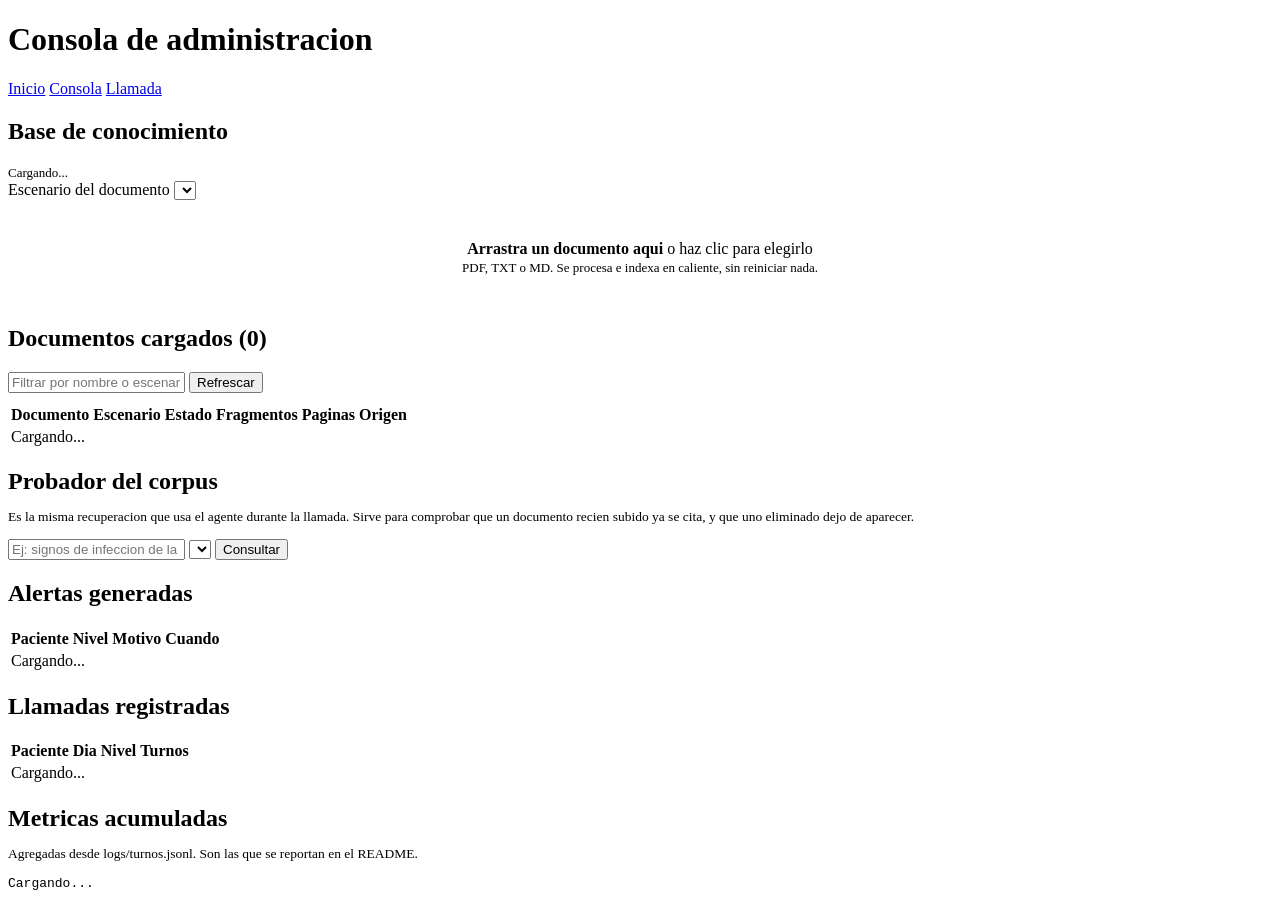
==== app/web/consola.html @ 3fac72be "Agente de voz para seguimiento postoperatorio Solucion al Tech Sphere Challenge 2026. FastAPI con do" ====
<!doctype html>
<html lang="es">
<head>
<meta charset="utf-8">
<meta name="viewport" content="width=device-width, initial-scale=1">
<title>Consola de administracion</title>
<link rel="stylesheet" href="/static/base.css">
<style>
  #soltar {
    border: 2px dashed var(--borde);
    border-radius: var(--radio);
    padding: 26px;
    text-align: center;
    color: var(--tenue);
    transition: .15s;
    cursor: pointer;
  }
  #soltar.encima { border-color: var(--acento); background: #3b82f611; color: var(--texto); }
  .resumen-indice { display: flex; gap: 22px; flex-wrap: wrap; font-size: 13px; }
  .resumen-indice b { font-size: 16px; display: block; font-variant-numeric: tabular-nums; }
  .pasaje { border-left: 2px solid var(--borde); padding: 6px 0 6px 12px; margin-bottom: 12px; }
  .pasaje .cabecera { font-size: 12.5px; color: var(--tenue); margin-bottom: 4px; }
  .pasaje .extracto { font-size: 13px; color: #c9d1d9; }
  .barra-progreso { height: 3px; background: var(--acento); width: 0; transition: width .3s; border-radius: 2px; }
</style>
</head>
<body>
<header class="barra">
  <h1>Consola de administracion</h1>
  <nav>
    <a href="/">Inicio</a>
    <a href="/consola" class="activo">Consola</a>
    <a href="/llamada">Llamada</a>
  </nav>
</header>

<main>
  <div id="avisos"></div>

  <!-- ------------------------------------------------------ conocimiento -->
  <div class="panel">
    <h2>Base de conocimiento</h2>
    <div class="fila" style="margin-bottom:14px">
      <div class="resumen-indice crece" id="resumen-indice"><span class="vacio">Cargando...</span></div>
      <label class="campo">Escenario del documento
        <select id="escenario"></select>
      </label>
    </div>
    <div id="soltar">
      <b>Arrastra un documento aqui</b> o haz clic para elegirlo<br>
      <span style="font-size:13px">PDF, TXT o MD. Se procesa e indexa en caliente, sin reiniciar nada.</span>
      <div class="barra-progreso" id="progreso"></div>
    </div>
    <input type="file" id="archivo" accept=".pdf,.txt,.md,.markdown" style="display:none" multiple>
  </div>

  <div class="panel">
    <h2>Documentos cargados (<span id="n-docs">0</span>)</h2>
    <div class="fila" style="margin-bottom:10px">
      <input type="text" id="filtro" class="crece" placeholder="Filtrar por nombre o escenario...">
      <button onclick="cargarDocumentos()">Refrescar</button>
    </div>
    <div style="max-height:420px; overflow:auto">
      <table>
        <thead><tr>
          <th>Documento</th><th>Escenario</th><th>Estado</th>
          <th class="num">Fragmentos</th><th class="num">Paginas</th>
          <th>Origen</th><th></th>
        </tr></thead>
        <tbody id="tabla-docs"><tr><td colspan="7" class="vacio">Cargando...</td></tr></tbody>
      </table>
    </div>
  </div>

  <!-- --------------------------------------------------------- probador -->
  <div class="panel">
    <h2>Probador del corpus</h2>
    <p class="tenue" style="margin-top:-6px; font-size:13.5px">
      Es la misma recuperacion que usa el agente durante la llamada. Sirve para comprobar
      que un documento recien subido ya se cita, y que uno eliminado dejo de aparecer.
    </p>
    <div class="fila">
      <input type="text" id="consulta" class="crece"
             placeholder="Ej: signos de infeccion de la herida quirurgica"
             onkeydown="if(event.key==='Enter') probar()">
      <select id="escenario-consulta"></select>
      <button class="primario" onclick="probar()">Consultar</button>
    </div>
    <div id="resultado-rag" style="margin-top:14px"></div>
  </div>

  <!-- ------------------------------------------------- llamadas y alertas -->
  <div class="rejilla-2">
    <div class="panel">
      <h2>Alertas generadas</h2>
      <div style="max-height:340px; overflow:auto">
        <table>
          <thead><tr><th>Paciente</th><th>Nivel</th><th>Motivo</th><th>Cuando</th></tr></thead>
          <tbody id="tabla-alertas"><tr><td colspan="4" class="vacio">Cargando...</td></tr></tbody>
        </table>
      </div>
    </div>
    <div class="panel">
      <h2>Llamadas registradas</h2>
      <div style="max-height:340px; overflow:auto">
        <table>
          <thead><tr><th>Paciente</th><th>Dia</th><th>Nivel</th><th class="num">Turnos</th><th></th></tr></thead>
          <tbody id="tabla-llamadas"><tr><td colspan="5" class="vacio">Cargando...</td></tr></tbody>
        </table>
      </div>
    </div>
  </div>

  <div class="panel" id="panel-detalle" style="display:none">
    <h2>Detalle de la llamada <span id="detalle-id" class="mono"></span></h2>
    <pre class="json" id="detalle"></pre>
  </div>

  <div class="panel">
    <h2>Metricas acumuladas</h2>
    <p class="tenue" style="margin-top:-6px; font-size:13.5px">
      Agregadas desde <span class="mono">logs/turnos.jsonl</span>. Son las que se reportan en el README.
    </p>
    <pre class="json" id="metricas">Cargando...</pre>
  </div>
</main>

<script>
let DOCUMENTOS = [];

function avisar(html, clase = '') {
  const caja = document.getElementById('avisos');
  caja.innerHTML = `<div class="aviso ${clase}">${html}</div>`;
  if (clase === 'ok') setTimeout(() => { if (caja.innerHTML.includes(html)) caja.innerHTML = ''; }, 6000);
}

function escapar(t) {
  return String(t ?? '').replace(/[&<>"]/g, c => ({ '&': '&amp;', '<': '&lt;', '>': '&gt;', '"': '&quot;' }[c]));
}

function fecha(ts) {
  return ts ? new Date(ts * 1000).toLocaleString('es-CO') : '';
}

// ------------------------------------------------------------ documentos
async function cargarDocumentos() {
  const r = await fetch('/api/documentos');
  const d = await r.json();
  DOCUMENTOS = d.documentos;

  const s = d.indice;
  document.getElementById('resumen-indice').innerHTML = `
    <div><b>${s.documentos}</b><span class="tenue">documentos</span></div>
    <div><b>${s.fragmentos}</b><span class="tenue">fragmentos</span></div>
    <div><b>${s.dimension}</b><span class="tenue">dimensiones</span></div>
    <div><b>v${s.version}</b><span class="tenue">version del indice</span></div>
    <div><b class="mono" style="font-size:12.5px">${escapar(s.modelo_embedding)}</b><span class="tenue">embeddings</span></div>`;

  for (const id of ['escenario', 'escenario-consulta']) {
    const sel = document.getElementById(id);
    if (sel.options.length) continue;
    if (id === 'escenario-consulta') sel.add(new Option('todos los escenarios', ''));
    d.escenarios.forEach(e => sel.add(new Option(e, e)));
  }
  pintarDocumentos();
}

function pintarDocumentos() {
  const filtro = document.getElementById('filtro').value.toLowerCase();
  const lista = DOCUMENTOS.filter(d =>
    !filtro || d.nombre.toLowerCase().includes(filtro) || d.escenario.toLowerCase().includes(filtro));

  document.getElementById('n-docs').textContent = DOCUMENTOS.length;
  const cuerpo = document.getElementById('tabla-docs');

  if (!lista.length) {
    cuerpo.innerHTML = `<tr><td colspan="7" class="vacio">${DOCUMENTOS.length
      ? 'Ningun documento coincide con el filtro.'
      : 'El indice esta vacio. Ejecuta scripts/build_index.py o sube un documento.'}</td></tr>`;
    return;
  }

  cuerpo.innerHTML = lista.map(d => {
    const listo = d.estado === 'procesado';
    return `<tr>
      <td>${escapar(d.nombre)}<div class="tenue mono" style="font-size:11px">${d.doc_id}</div></td>
      <td><span class="insignia neutro">${escapar(d.escenario)}</span></td>
      <td><span class="insignia ${listo ? 'verde' : 'amarillo'}">${listo
        ? 'procesado y disponible' : 'sin capa de texto'}</span></td>
      <td class="num">${d.n_fragmentos}</td>
      <td class="num">${d.paginas || '-'}${d.paginas_ocr ? ` <span class="tenue">(${d.paginas_ocr} OCR)</span>` : ''}</td>
      <td class="tenue">${escapar(d.origen)}</td>
      <td><button class="peligro" onclick="eliminar('${d.doc_id}', '${escapar(d.nombre).replace(/'/g, "\\'")}')">Eliminar</button></td>
    </tr>`;
  }).join('');
}

async function eliminar(docId, nombre) {
  if (!confirm(`Eliminar "${nombre}" del indice?\n\nEl agente dejara de poder citarlo de inmediato.`)) return;
  const r = await fetch('/api/documentos/' + docId, { method: 'DELETE' });
  const d = await r.json();
  if (!r.ok) return avisar(escapar(d.detail || 'No se pudo eliminar'), 'error');
  avisar(`<b>${escapar(nombre)}</b> eliminado. El indice quedo en la version
          <b>v${d.indice.version}</b> con ${d.indice.fragmentos} fragmentos.`, 'ok');
  cargarDocumentos();
}

// ---------------------------------------------------------------- subida
const zona = document.getElementById('soltar');
const entradaArchivo = document.getElementById('archivo');
const progreso = document.getElementById('progreso');

zona.onclick = () => entradaArchivo.click();
zona.ondragover = e => { e.preventDefault(); zona.classList.add('encima'); };
zona.ondragleave = () => zona.classList.remove('encima');
zona.ondrop = e => {
  e.preventDefault();
  zona.classList.remove('encima');
  subir([...e.dataTransfer.files]);
};
entradaArchivo.onchange = () => { subir([...entradaArchivo.files]); entradaArchivo.value = ''; };

async function subir(archivos) {
  if (!archivos.length) return;
  const escenario = document.getElementById('escenario').value;

  for (let i = 0; i < archivos.length; i++) {
    const archivo = archivos[i];
    progreso.style.width = `${(i / archivos.length) * 100}%`;
    avisar(`Procesando <b>${escapar(archivo.name)}</b>... (extraccion, troceado y embeddings)`);

    const cuerpo = new FormData();
    cuerpo.append('archivo', archivo);
    cuerpo.append('escenario', escenario);

    try {
      const r = await fetch('/api/documentos', { method: 'POST', body: cuerpo });
      const d = await r.json();
      if (!r.ok) { avisar(`<b>${escapar(archivo.name)}</b>: ${escapar(d.detail)}`, 'error'); continue; }

      const doc = d.documento;
      if (doc.estado === 'procesado') {
        avisar(`<b>${escapar(doc.nombre)}</b> procesado y disponible:
          ${doc.n_fragmentos} fragmentos en ${d.ms_procesamiento} ms
          ${doc.paginas_ocr ? `(${doc.paginas_ocr} paginas recuperadas por OCR)` : ''}.
          Indice en <b>v${d.indice.version}</b>. El agente ya lo puede citar.`, 'ok');
      } else {
        avisar(`<b>${escapar(doc.nombre)}</b> se cargo pero <b>no tiene capa de texto</b> y
          no se pudo extraer nada. Queda listado, pero no es citable.`, '');
      }
    } catch (e) {
      avisar(`<b>${escapar(archivo.name)}</b>: ${escapar(e.message)}`, 'error');
    }
  }
  progreso.style.width = '0';
  cargarDocumentos();
}

// -------------------------------------------------------------- probador
async function probar() {
  const texto = document.getElementById('consulta').value.trim();
  if (!texto) return;
  const caja = document.getElementById('resultado-rag');
  caja.innerHTML = '<span class="vacio">Consultando el corpus...</span>';

  const r = await fetch('/api/rag/consulta', {
    method: 'POST',
    headers: { 'Content-Type': 'application/json' },
    body: JSON.stringify({ texto, escenario: document.getElementById('escenario-consulta').value || null }),
  });
  const d = await r.json();
  if (!r.ok) return caja.innerHTML = `<div class="aviso error">${escapar(d.detail)}</div>`;

  if (!d.pasajes.length) {
    caja.innerHTML = '<div class="aviso">El corpus no devolvio ningun pasaje. El agente declararia que no tiene la informacion.</div>';
    return;
  }

  const cabecera = d.hay_evidencia
    ? `<div class="aviso ok">Hay evidencia suficiente (mejor similitud
       <b>${d.mejor_similitud}</b>). El agente puede fundamentar una afirmacion clinica.</div>`
    : `<div class="aviso">Sin evidencia suficiente: la mejor similitud es
       <b>${d.mejor_similitud}</b> y el umbral es el configurado en <span class="mono">UMBRAL_EVIDENCIA</span>.
       Aqui el agente declara su limite en vez de improvisar.</div>`;

  caja.innerHTML = cabecera + d.pasajes.map((p, i) => `
    <div class="pasaje">
      <div class="cabecera">
        [${i + 1}] <b>${escapar(p.documento)}</b>, pagina ${p.pagina}
        &middot; similitud ${p.similitud} &middot; fusion ${p.puntaje_fusion}
        &middot; <span class="mono">${escapar(p.escenario)}</span>
      </div>
      <div class="extracto">${escapar(p.extracto)}...</div>
    </div>`).join('');
}

// ------------------------------------------------------ llamadas y alertas
async function cargarActividad() {
  const [a, l, m] = await Promise.all([
    fetch('/api/alertas').then(r => r.json()),
    fetch('/api/llamadas').then(r => r.json()),
    fetch('/api/metricas').then(r => r.json()),
  ]);

  document.getElementById('tabla-alertas').innerHTML = a.alertas.length
    ? a.alertas.map(x => `<tr>
        <td>${escapar(x.nombre || '?')}<div class="tenue" style="font-size:12px">${escapar(x.procedimiento || '')}</div></td>
        <td><span class="insignia ${x.nivel}">${x.nivel}</span></td>
        <td style="font-size:13px">${escapar(x.motivo)}</td>
        <td class="tenue" style="font-size:12px">${fecha(x.creada_ts)}</td>
      </tr>`).join('')
    : '<tr><td colspan="4" class="vacio">Ninguna alerta todavia.</td></tr>';

  document.getElementById('tabla-llamadas').innerHTML = l.llamadas.length
    ? l.llamadas.map(x => `<tr>
        <td>${escapar(x.nombre || '?')}<div class="tenue" style="font-size:12px">${escapar(x.procedimiento || '')}</div></td>
        <td>${x.dia_postop ?? '-'}</td>
        <td><span class="insignia ${x.nivel_final || 'neutro'}">${x.nivel_final || x.estado}</span></td>
        <td class="num">${x.n_turnos}</td>
        <td><button onclick="verDetalle('${x.id}')">Ver</button></td>
      </tr>`).join('')
    : '<tr><td colspan="5" class="vacio">Ninguna llamada registrada.</td></tr>';

  document.getElementById('metricas').textContent = JSON.stringify(m, null, 2);
}

async function verDetalle(id) {
  const d = await fetch('/api/llamadas/' + id).then(r => r.json());
  document.getElementById('panel-detalle').style.display = '';
  document.getElementById('detalle-id').textContent = id;
  document.getElementById('detalle').textContent = JSON.stringify(d, null, 2);
  document.getElementById('panel-detalle').scrollIntoView({ behavior: 'smooth' });
}

document.getElementById('filtro').oninput = pintarDocumentos;
cargarDocumentos();
cargarActividad();
setInterval(cargarActividad, 15000);
</script>
</body>
</html>
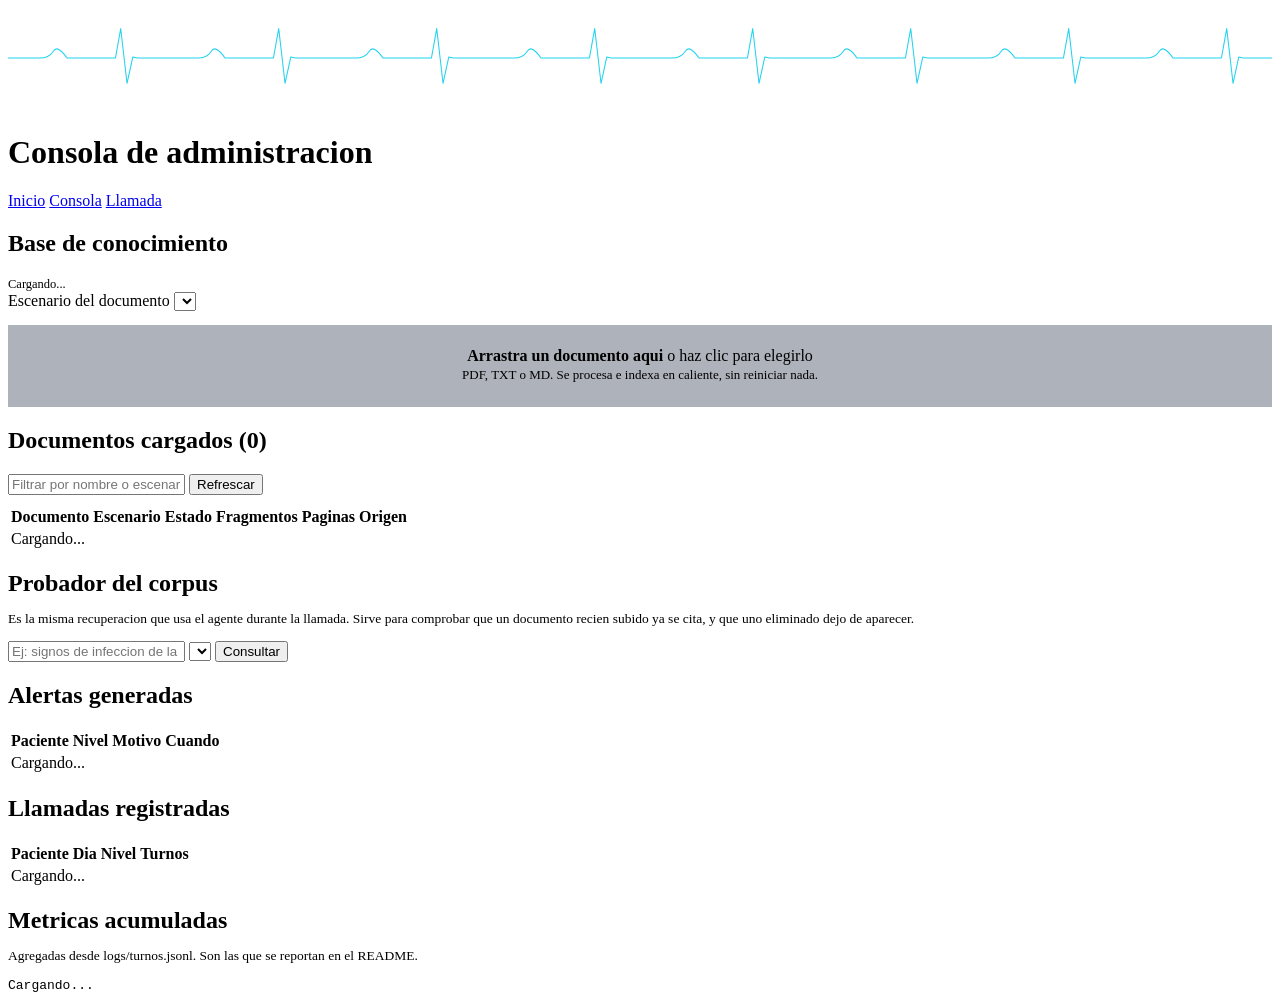
==== commit a1f8c98b: "Tema clinico en las tres superficies y dos correcciones de la lista El tema pasa de estar solo en ll" ====
--- a/app/web/consola.html
+++ b/app/web/consola.html
@@ -7,24 +7,55 @@
 <link rel="stylesheet" href="/static/base.css">
 <style>
   #soltar {
-    border: 2px dashed var(--borde);
+    border: 1px dashed var(--borde-vivo);
     border-radius: var(--radio);
-    padding: 26px;
+    padding: 22px;
     text-align: center;
     color: var(--tenue);
-    transition: .15s;
+    transition: .18s;
     cursor: pointer;
-  }
-  #soltar.encima { border-color: var(--acento); background: #3b82f611; color: var(--texto); }
-  .resumen-indice { display: flex; gap: 22px; flex-wrap: wrap; font-size: 13px; }
-  .resumen-indice b { font-size: 16px; display: block; font-variant-numeric: tabular-nums; }
-  .pasaje { border-left: 2px solid var(--borde); padding: 6px 0 6px 12px; margin-bottom: 12px; }
-  .pasaje .cabecera { font-size: 12.5px; color: var(--tenue); margin-bottom: 4px; }
-  .pasaje .extracto { font-size: 13px; color: #c9d1d9; }
-  .barra-progreso { height: 3px; background: var(--acento); width: 0; transition: width .3s; border-radius: 2px; }
+    background: rgba(24, 36, 58, .35);
+  }
+  #soltar:hover { border-color: var(--acento); color: var(--texto); }
+  #soltar.encima {
+    border-color: var(--acento); color: var(--texto);
+    background: rgba(34, 211, 238, .1);
+    box-shadow: 0 0 26px rgba(34, 211, 238, .18) inset;
+  }
+  .resumen-indice { display: flex; gap: 24px; flex-wrap: wrap; font-size: 12.5px; }
+  .resumen-indice b {
+    font-size: 17px; display: block; font-variant-numeric: tabular-nums;
+    color: var(--texto); letter-spacing: .01em;
+  }
+  .pasaje { border-left: 2px solid var(--acento-2); padding: 6px 0 6px 12px; margin-bottom: 12px; }
+  .pasaje .cabecera { font-size: 12px; color: var(--tenue); margin-bottom: 4px; }
+  .pasaje .extracto { font-size: 13px; color: #c3d3e2; line-height: 1.5; }
+  .barra-progreso {
+    height: 2px; width: 0; border-radius: 2px; transition: width .3s;
+    background: linear-gradient(90deg, var(--acento-2), var(--acento));
+    box-shadow: 0 0 10px rgba(34, 211, 238, .5);
+  }
 </style>
 </head>
 <body>
+<div id="fondo-clinico" aria-hidden="true">
+  <div class="rejilla"></div>
+  <div class="aura a1"></div>
+  <div class="aura a2"></div>
+  <div class="trazo">
+    <svg viewBox="0 0 2400 190" preserveAspectRatio="none" fill="none">
+      <path stroke="#22d3ee" stroke-width="2" stroke-linecap="round" stroke-linejoin="round"
+        d="M0 95 H60 q18 0 26 -13 t26 13 H190 l14 0 l10 -56 l12 104 l11 -50 l9 2 H300
+           M300 95 H360 q18 0 26 -13 t26 13 H490 l14 0 l10 -56 l12 104 l11 -50 l9 2 H600
+           M600 95 H660 q18 0 26 -13 t26 13 H790 l14 0 l10 -56 l12 104 l11 -50 l9 2 H900
+           M900 95 H960 q18 0 26 -13 t26 13 H1090 l14 0 l10 -56 l12 104 l11 -50 l9 2 H1200
+           M1200 95 H1260 q18 0 26 -13 t26 13 H1390 l14 0 l10 -56 l12 104 l11 -50 l9 2 H1500
+           M1500 95 H1560 q18 0 26 -13 t26 13 H1690 l14 0 l10 -56 l12 104 l11 -50 l9 2 H1800
+           M1800 95 H1860 q18 0 26 -13 t26 13 H1990 l14 0 l10 -56 l12 104 l11 -50 l9 2 H2100
+           M2100 95 H2160 q18 0 26 -13 t26 13 H2290 l14 0 l10 -56 l12 104 l11 -50 l9 2 H2400"/>
+    </svg>
+  </div>
+</div>
 <header class="barra">
   <h1>Consola de administracion</h1>
   <nav>
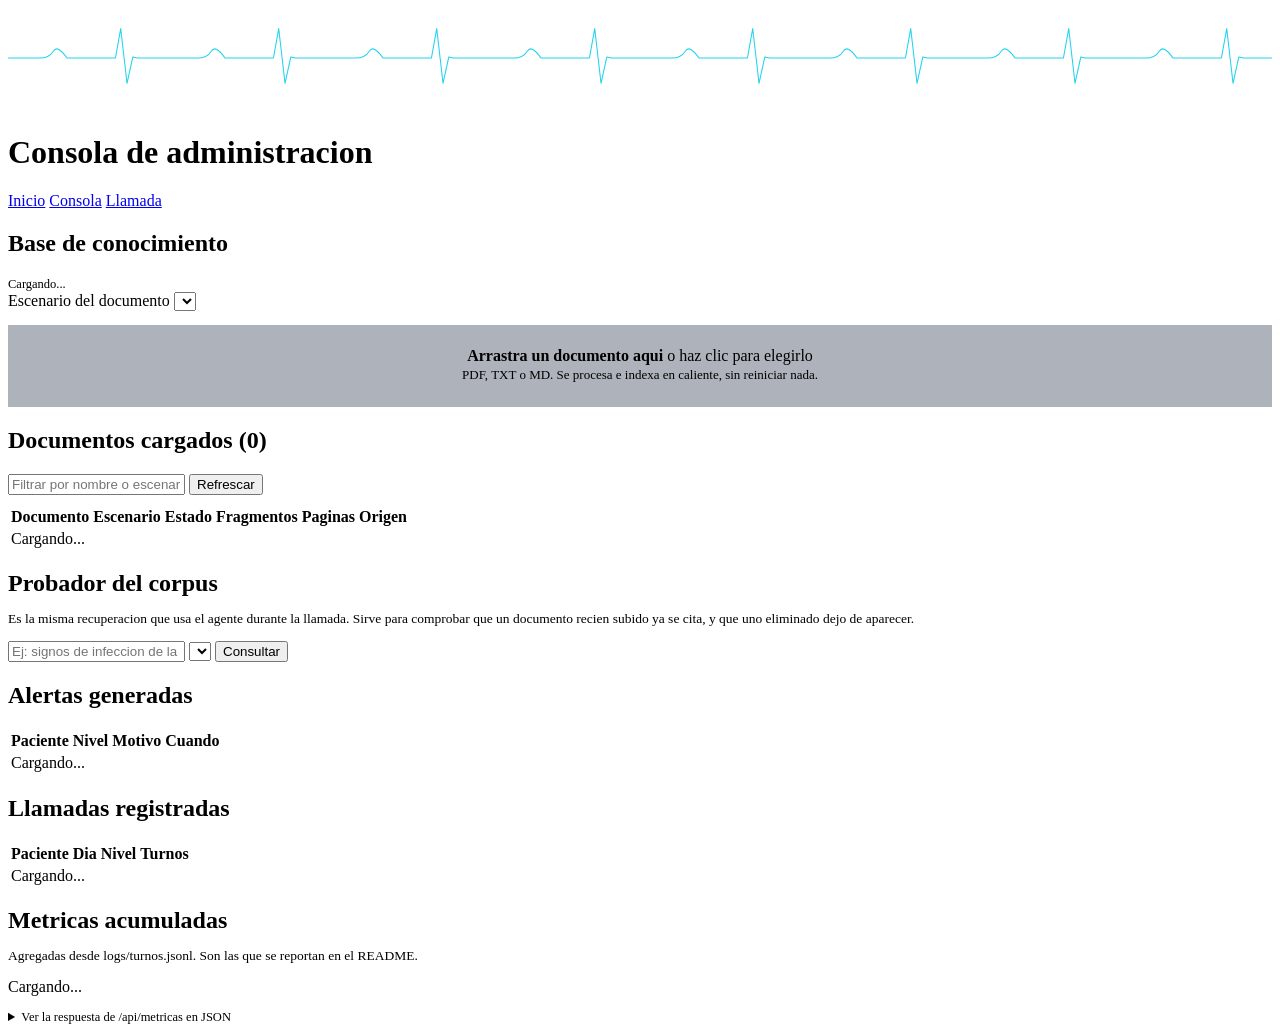
==== commit a261af88: "El boton de finalizar volvia inalcanzable, y la consola deja de volcar JSON El boton de finalizar la" ====
--- a/app/web/consola.html
+++ b/app/web/consola.html
@@ -5,6 +5,13 @@
 <meta name="viewport" content="width=device-width, initial-scale=1">
 <title>Consola de administracion</title>
 <link rel="stylesheet" href="/static/base.css">
+<link rel="manifest" href="/static/manifest.webmanifest">
+<meta name="theme-color" content="#04070e">
+<meta name="description" content="Agente de voz para seguimiento postoperatorio: fundamenta cada afirmacion clinica en un corpus documental y decide cuando escalar a personal de salud.">
+<link rel="icon" href="/static/iconos/icono-192.png" type="image/png">
+<link rel="apple-touch-icon" href="/static/iconos/apple-touch-icon.png">
+<meta name="apple-mobile-web-app-capable" content="yes">
+<meta name="apple-mobile-web-app-status-bar-style" content="black-translucent">
 <style>
   #soltar {
     border: 1px dashed var(--borde-vivo);
@@ -35,6 +42,53 @@
     background: linear-gradient(90deg, var(--acento-2), var(--acento));
     box-shadow: 0 0 10px rgba(34, 211, 238, .5);
   }
+
+  /* ---------------------------------------------------- metricas y detalle */
+  .rejilla-metricas {
+    display: grid; grid-template-columns: repeat(auto-fit, minmax(150px, 1fr)); gap: 10px;
+  }
+  .metrica {
+    background: rgba(24, 36, 58, .55); border: 1px solid var(--borde);
+    border-radius: 9px; padding: 10px 12px; position: relative; overflow: hidden;
+  }
+  .metrica::before {
+    content: ""; position: absolute; left: 0; top: 0; bottom: 0; width: 2px;
+    background: linear-gradient(180deg, var(--acento), transparent);
+  }
+  .metrica .clave {
+    font-size: 9.5px; color: var(--tenue); text-transform: uppercase;
+    letter-spacing: .12em; margin-bottom: 3px; line-height: 1.3;
+  }
+  .metrica .valor { font-size: 19px; font-weight: 600; font-variant-numeric: tabular-nums; }
+  .metrica .unidad { font-size: 11px; color: var(--tenue); font-weight: 400; margin-left: 2px; }
+  .metrica .nota { font-size: 10.5px; color: var(--tenue); margin-top: 2px; }
+
+  /* Las etapas de latencia se leen mejor comparadas entre si que en una lista
+     de cifras: la barra hace evidente cual domina el turno. */
+  .etapa { display: grid; grid-template-columns: 190px 1fr 62px; gap: 10px; align-items: center;
+           font-size: 12.5px; padding: 3px 0; }
+  .etapa .riel { height: 6px; background: rgba(94,145,190,.14); border-radius: 3px; overflow: hidden; }
+  .etapa .relleno { height: 100%; border-radius: 3px;
+                    background: linear-gradient(90deg, var(--acento-2), var(--acento)); }
+  .etapa .cifra { text-align: right; font-variant-numeric: tabular-nums; color: var(--tenue); }
+
+  .seccion { margin-top: 16px; }
+  .seccion > h3 {
+    font-size: 10px; text-transform: uppercase; letter-spacing: .14em;
+    color: var(--acento); opacity: .8; margin: 0 0 8px; font-weight: 600;
+  }
+  .ficha-paciente { display: flex; flex-wrap: wrap; gap: 6px 20px; font-size: 13px; }
+  .ficha-paciente .par .k {
+    font-size: 9.5px; text-transform: uppercase; letter-spacing: .1em; color: var(--tenue);
+    display: block;
+  }
+  .lista-limpia { margin: 0; padding-left: 18px; font-size: 13px; line-height: 1.6; }
+  .turno-det { padding: 6px 0; border-bottom: 1px solid rgba(94,145,190,.1); font-size: 13px; }
+  .turno-det:last-child { border-bottom: none; }
+  .turno-det .quien {
+    font-size: 9.5px; text-transform: uppercase; letter-spacing: .12em; color: var(--tenue);
+  }
+  .turno-det.agente .quien { color: var(--acento-2); }
 </style>
 </head>
 <body>
@@ -144,7 +198,11 @@
 
   <div class="panel" id="panel-detalle" style="display:none">
     <h2>Detalle de la llamada <span id="detalle-id" class="mono"></span></h2>
-    <pre class="json" id="detalle"></pre>
+    <div id="detalle"></div>
+    <details style="margin-top:14px">
+      <summary class="tenue" style="cursor:pointer; font-size:12.5px">Ver el registro completo en JSON</summary>
+      <pre class="json" id="detalle-json" style="margin-top:10px"></pre>
+    </details>
   </div>
 
   <div class="panel">
@@ -152,7 +210,11 @@
     <p class="tenue" style="margin-top:-6px; font-size:13.5px">
       Agregadas desde <span class="mono">logs/turnos.jsonl</span>. Son las que se reportan en el README.
     </p>
-    <pre class="json" id="metricas">Cargando...</pre>
+    <div id="metricas"><span class="vacio">Cargando...</span></div>
+    <details style="margin-top:14px">
+      <summary class="tenue" style="cursor:pointer; font-size:12.5px">Ver la respuesta de /api/metricas en JSON</summary>
+      <pre class="json" id="metricas-json" style="margin-top:10px"></pre>
+    </details>
   </div>
 </main>
 
@@ -352,14 +414,152 @@
       </tr>`).join('')
     : '<tr><td colspan="5" class="vacio">Ninguna llamada registrada.</td></tr>';
 
-  document.getElementById('metricas').textContent = JSON.stringify(m, null, 2);
-}
-
+  pintarMetricas(m);
+}
+
+// ----------------------------------------------------------------- metricas
+function tarjeta(clave, valor, unidad, nota) {
+  return `<div class="metrica">
+    <div class="clave">${escapar(clave)}</div>
+    <div class="valor">${escapar(valor)}${unidad ? `<span class="unidad">${escapar(unidad)}</span>` : ''}</div>
+    ${nota ? `<div class="nota">${escapar(nota)}</div>` : ''}
+  </div>`;
+}
+
+const NOMBRE_ETAPA = {
+  stt: 'Transcripcion (Whisper)',
+  extraccion_y_recuperacion: 'Extraccion + RAG',
+  triaje: 'Triaje determinista',
+  llm_ttft: 'Hasta el primer token',
+  llm_total: 'Respuesta completa',
+  servidor_total: 'Total de servidor',
+  e2e_cliente: 'Total en el cliente',
+};
+
+function pintarMetricas(m) {
+  const caja = document.getElementById('metricas');
+  document.getElementById('metricas-json').textContent = JSON.stringify(m, null, 2);
+
+  if (!m || !m.turnos) {
+    caja.innerHTML = '<span class="vacio">Todavia no hay turnos registrados.</span>';
+    return;
+  }
+
+  const lat = m.latencia_ms || {};
+  const t = m.por_turno || {};
+  const ll = m.por_llamada || {};
+
+  // La latencia se declara con su denominador al lado: un percentil sobre siete
+  // turnos y otro sobre setenta no valen lo mismo, y la rubrica contrasta estas
+  // cifras contra los logs.
+  const nLat = lat.medida_en_cliente || 0;
+  const bloques = [
+    tarjeta('Latencia P50', (lat.p50 ?? 0).toLocaleString('es-CO'), ' ms',
+            nLat ? `${nLat} turnos de voz` : 'sin medicion de cliente'),
+    tarjeta('Latencia P95', (lat.p95 ?? 0).toLocaleString('es-CO'), ' ms', 'extremo a extremo'),
+    tarjeta('Costo por llamada', 'US$ ' + (ll.costo_usd ?? 0).toFixed(4), '',
+            `${ll.turnos_con_costo ?? 0} turnos tarifados`),
+    tarjeta('Tokens por turno', `${Math.round(t.tokens_entrada ?? 0)} / ${Math.round(t.tokens_salida ?? 0)}`,
+            '', 'entrada / salida'),
+    tarjeta('Invocaciones por turno', (t.invocaciones_modelo ?? 0).toFixed(2), '',
+            'la 2.a opinion no siempre corre'),
+    tarjeta('Consultas al RAG', (ll.consultas_rag ?? 0).toFixed(1), '', 'por llamada'),
+    tarjeta('Turnos registrados', m.turnos, '', `${m.llamadas} llamada(s)`),
+    tarjeta('Turnos por llamada', (ll.turnos ?? 0).toFixed(1), '', 'promedio'),
+  ].join('');
+
+  const etapas = m.latencia_por_etapa_p50_ms || {};
+  // El total de servidor es la referencia de la barra, no el maximo de la serie:
+  // asi cada etapa se lee como la fraccion del turno que ocupa.
+  const ref = etapas.servidor_total || Math.max(1, ...Object.values(etapas));
+  const filas = Object.entries(etapas).map(([k, v]) => `
+    <div class="etapa">
+      <span>${escapar(NOMBRE_ETAPA[k] || k)}</span>
+      <span class="riel"><span class="relleno" style="width:${Math.min(100, (v / ref) * 100).toFixed(1)}%"></span></span>
+      <span class="cifra">${Math.round(v)} ms</span>
+    </div>`).join('');
+
+  caja.innerHTML = `<div class="rejilla-metricas">${bloques}</div>
+    ${filas ? `<div class="seccion"><h3>Mediana por etapa del turno</h3>${filas}</div>` : ''}`;
+}
+
+// ------------------------------------------------------------------ detalle
 async function verDetalle(id) {
   const d = await fetch('/api/llamadas/' + id).then(r => r.json());
   document.getElementById('panel-detalle').style.display = '';
   document.getElementById('detalle-id').textContent = id;
-  document.getElementById('detalle').textContent = JSON.stringify(d, null, 2);
+  document.getElementById('detalle-json').textContent = JSON.stringify(d, null, 2);
+
+  const res = d.resumen || {};
+  const pac = res.paciente || {};
+  const dec = res.decision || {};
+  const nar = res.narrativa || {};
+  const banderas = [...(dec.banderas_rojas || []).map(b => ({ ...b, c: 'rojo' })),
+                    ...(dec.banderas_amarillas || []).map(b => ({ ...b, c: 'amarillo' }))];
+
+  const par = (k, v) => v || v === 0
+    ? `<div class="par"><span class="k">${escapar(k)}</span>${escapar(v)}</div>` : '';
+  const seccion = (titulo, html) => html
+    ? `<div class="seccion"><h3>${escapar(titulo)}</h3>${html}</div>` : '';
+  const lista = (vals) => vals && vals.length
+    ? `<ul class="lista-limpia">${vals.map(v => `<li>${escapar(v)}</li>`).join('')}</ul>` : '';
+
+  const nivel = d.nivel_final || dec.nivel || 'neutro';
+  const duracion = d.fin_ts && d.inicio_ts ? Math.round(d.fin_ts - d.inicio_ts) : (res.duracion_s || 0);
+
+  document.getElementById('detalle').innerHTML = `
+    <div class="fila" style="margin-bottom:12px">
+      <span class="insignia ${escapar(nivel)}">${escapar(String(nivel).toUpperCase())}</span>
+      ${dec.escalar_a_humano
+        ? '<span class="insignia rojo">escala a personal de salud</span>'
+        : '<span class="insignia neutro">no requiere escalamiento</span>'}
+      <span class="tenue" style="font-size:12.5px">
+        ${d.turnos ? d.turnos.length : 0} turnos · ${Math.round(duracion)} s ·
+        ${(res.referencias || []).length} referencias · ${fecha(d.inicio_ts)}
+      </span>
+    </div>
+
+    <div class="ficha-paciente">
+      ${par('Paciente', pac.nombre || d.nombre)}
+      ${par('Procedimiento', pac.procedimiento || d.procedimiento)}
+      ${par('Dia postop.', pac.dia_postop ?? d.dia_postop)}
+      ${par('Edad', pac.edad)}
+      ${par('Documento', pac.documento)}
+      ${par('EPS', pac.eps)}
+      ${par('Comorbilidades', (pac.comorbilidades || []).join(', ') || 'ninguna')}
+    </div>
+
+    ${seccion('Decision y por que', `
+      <div style="font-size:13px">${escapar(dec.motivo || '-')}</div>
+      ${dec.origen ? `<div class="tenue mono" style="font-size:11.5px; margin-top:4px">origen: ${escapar(dec.origen)}</div>` : ''}
+      ${banderas.length ? `<div style="margin-top:8px">${banderas.map(b =>
+        `<div class="bandera-det" style="font-size:12.5px; padding:4px 9px; margin-bottom:4px; border-radius:6px;
+              border-left:2px solid var(--${b.c}); background:rgba(${b.c === 'rojo' ? '240,65,60' : '240,180,41'},.11)">
+           ${escapar(b.descripcion)}
+           <span class="tenue mono" style="font-size:10.5px">${escapar(b.codigo)} · peso ${b.peso}</span>
+         </div>`).join('')}</div>` : ''}`)}
+
+    ${seccion('Sintomas reportados', lista(nar.sintomas_reportados))}
+    ${seccion('Hallazgos relevantes', lista(nar.hallazgos_relevantes))}
+    ${seccion('Temas que no se cubrieron', lista(nar.temas_no_cubiertos))}
+    ${seccion('Recomendacion para el equipo', nar.recomendacion_para_el_equipo
+      ? `<div style="font-size:13px">${escapar(nar.recomendacion_para_el_equipo)}</div>` : '')}
+    ${seccion('Se le comunico al paciente', nar.proximos_pasos_comunicados_al_paciente
+      ? `<div style="font-size:13px">${escapar(nar.proximos_pasos_comunicados_al_paciente)}</div>` : '')}
+
+    ${seccion('Evidencia citada', (res.referencias || []).length
+      ? (res.referencias || []).map(r => `<div class="cita-det" style="font-size:12.5px; padding:4px 0;
+           border-bottom:1px solid rgba(94,145,190,.1)">
+           <b>${escapar(r.documento)}</b>, pagina ${r.pagina}
+           <span class="tenue mono" style="font-size:11px">· similitud ${r.similitud}</span></div>`).join('')
+      : '<span class="vacio">El agente no cito el corpus en esta llamada.</span>')}
+
+    ${seccion('Conversacion', (d.turnos || []).map(t => `
+      <div class="turno-det ${t.hablante === 'agente' ? 'agente' : ''}">
+        <div class="quien">${t.hablante === 'agente' ? 'Sara' : 'Paciente'}</div>
+        <div>${escapar(t.texto)}</div>
+      </div>`).join(''))}`;
+
   document.getElementById('panel-detalle').scrollIntoView({ behavior: 'smooth' });
 }
 
@@ -368,5 +568,14 @@
 cargarActividad();
 setInterval(cargarActividad, 15000);
 </script>
+<script>
+// Registro del service worker. Solo habilita la instalacion: no cachea nada
+// -ver el comentario de sw.js-. Si falla, la aplicacion funciona igual.
+if ("serviceWorker" in navigator) {
+  window.addEventListener("load", () => {
+    navigator.serviceWorker.register("/sw.js").catch(() => {});
+  });
+}
+</script>
 </body>
 </html>
